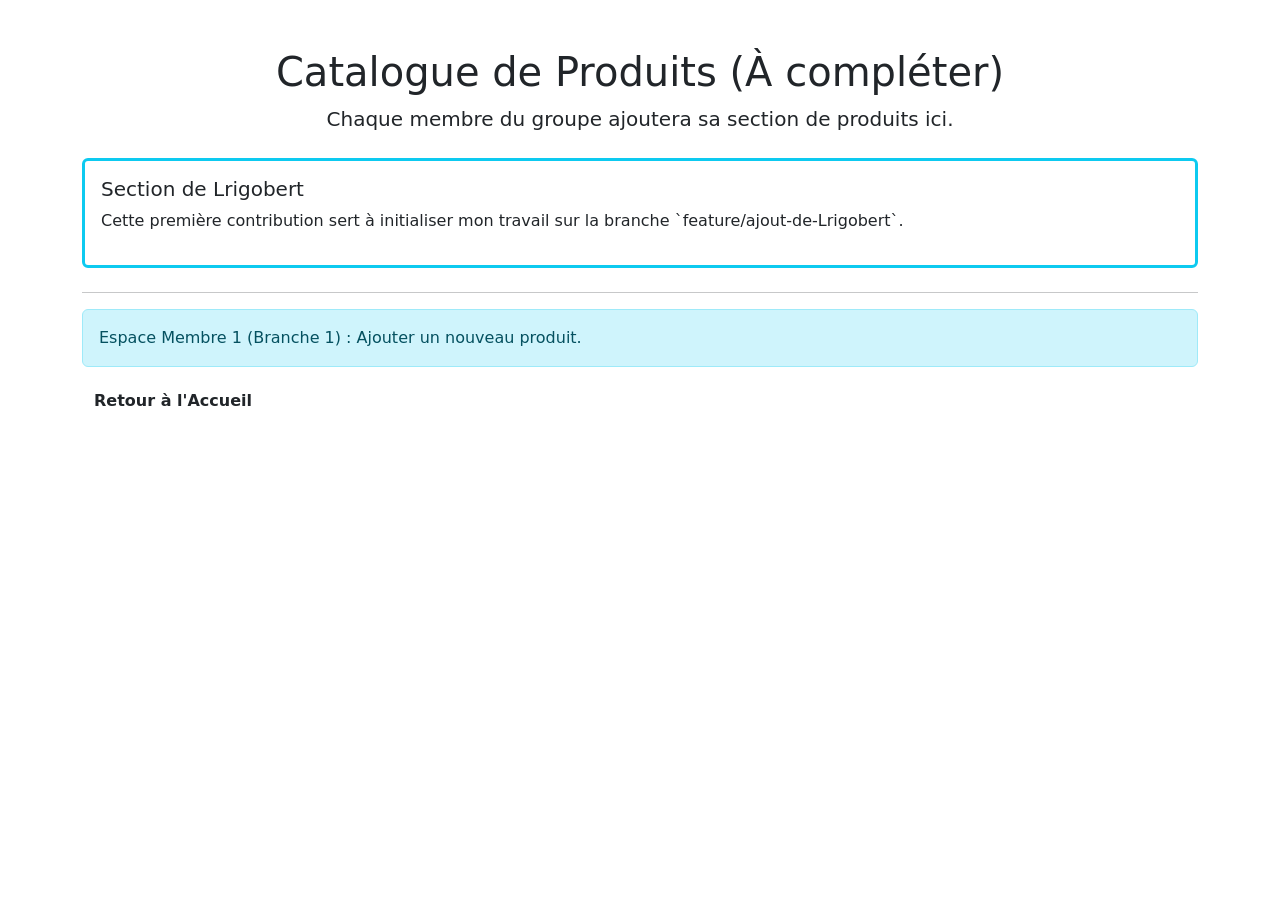
==== page2.html @ a7aba8a7 "Modification index.html" ====
<!DOCTYPE html>
<html lang="fr">
<head bonjour conflit2>
    <meta charset="UTF-8">
    <title>Nos Produits - Aurora Shop</title>
    <link href="https://cdn.jsdelivr.net/npm/bootstrap@5.3.3/dist/css/bootstrap.min.css" rel="stylesheet">
    <link rel="stylesheet" href="styles.css">
</head>
<body>
    <div class="container mt-5">
        <h1 class="text-center" style="color: var(--color-dark-blue);">Catalogue de Produits (À compléter)</h1>
        <p class="lead text-center">Chaque membre du groupe ajoutera sa section de produits ici.</p>
        <div class="card my-4 p-3 border-start border-3 border-info">
    <h5>Section de Lrigobert</h5>
    <p>Cette première contribution sert à initialiser mon travail sur la branche `feature/ajout-de-Lrigobert`.</p>
</div>
        <hr>
        <div class="alert alert-info">
            Espace Membre 1 (Branche 1) : Ajouter un nouveau produit.
        </div>
        <a href="index.html" class="btn btn-primary cta-btn">Retour à l'Accueil</a>
    </div>
</body>
</html>
---- styles.css ----
/* Fichier: components.css */

/* Bouton d'Action Principal (CTA) */
/* L4: Conflit ici */
.cta-btn {
    background-color: var(--color-blue-green);
    border: none;
    color: var(--color-dark-blue);
    font-weight: bold;
    transition: transform 0.3s;
}
.cta-btn:hover {
    background-color: #3cb89a; /* Vert plus foncé */
    transform: scale(1.05);
    color: white;
}

/* Bouton Secondaire (Détails) */
.custom-btn-secondary {
    border-color: var(--color-violet);
    color: var(--color-violet);
}
.custom-btn-secondary:hover {
    background-color: var(--color-violet);
    color: white;
}

/* Cartes de Produits */
.product-card {
    border-radius: 10px;
    box-shadow: 0 4px 12px rgba(0, 0, 0, 0.1);
    transition: box-shadow 0.3s;
}
.product-card:hover {
    box-shadow: 0 6px 15px rgba(0, 0, 0, 0.2);
}
/* Style ajouté par Lrigobert (Commit 2) */
.custom-footer {
    padding-top: 2rem;
    padding-bottom: 2rem;
    font-size: 0.9rem;
}
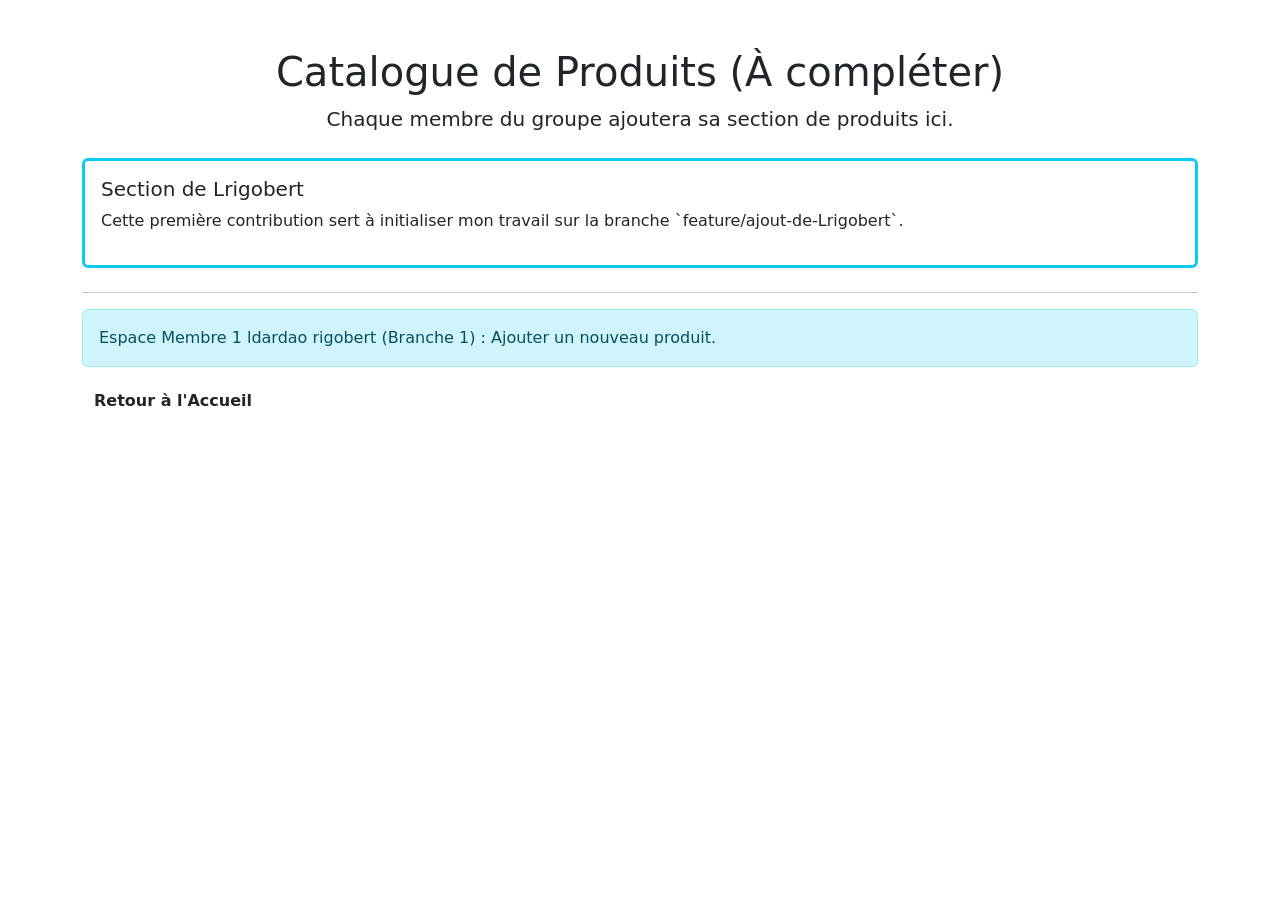
==== commit 963f1cb8: "Modification page2.html" ====
--- a/page2.html
+++ b/page2.html
@@ -16,7 +16,7 @@
 </div>
         <hr>
         <div class="alert alert-info">
-            Espace Membre 1 (Branche 1) : Ajouter un nouveau produit.
+            Espace Membre 1 ldardao rigobert (Branche 1) : Ajouter un nouveau produit.
         </div>
         <a href="index.html" class="btn btn-primary cta-btn">Retour à l'Accueil</a>
     </div>
